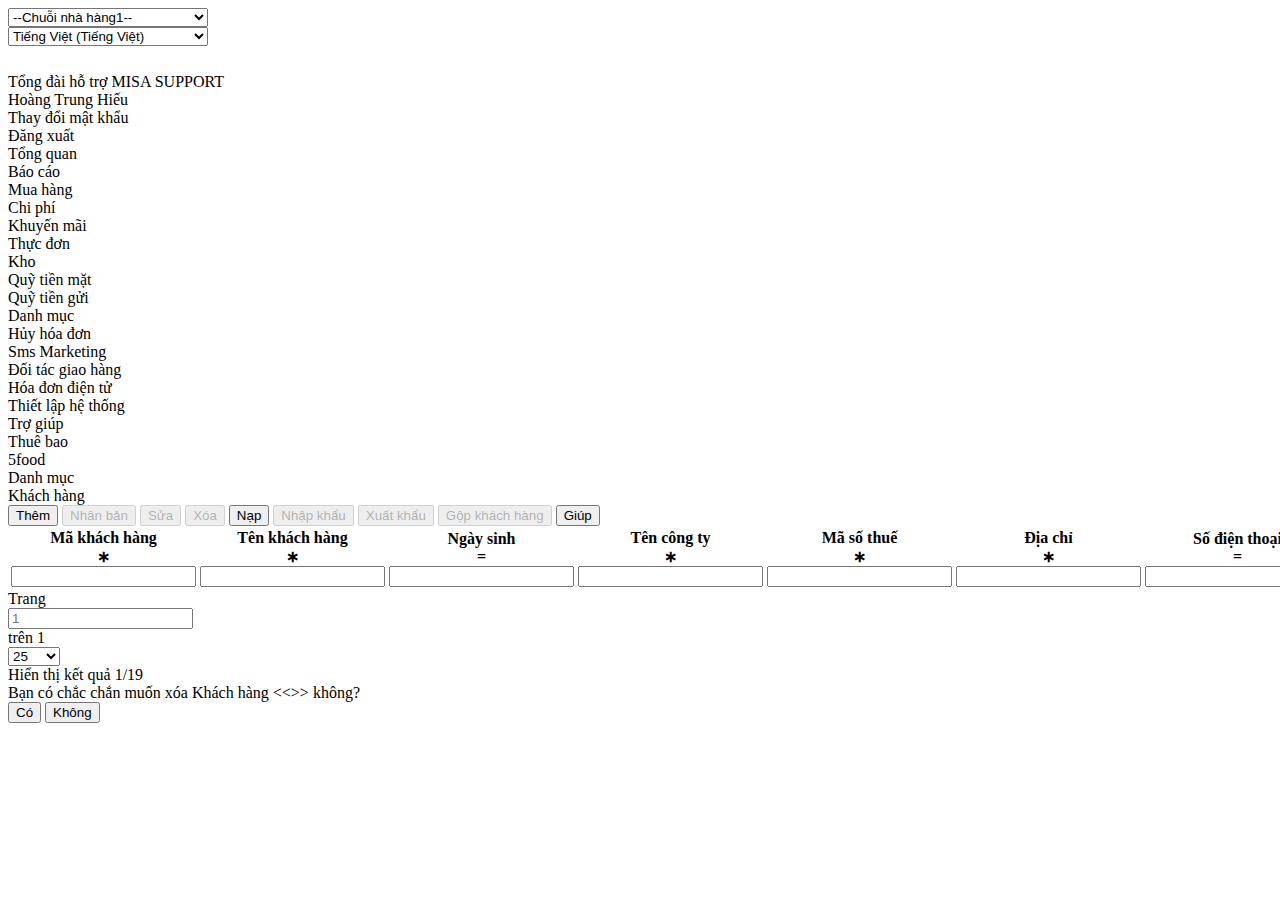
==== MISA.CukCuk.vn/wwwroot/Views/Dictionary/customer.html @ 32960ddd "upload" ====
﻿<!DOCTYPE html>
<html>
<head>
    <meta charset="utf-8" />
    <title>CukCuk</title>
    <link href="/Css/View/Dictionary/customer.css" rel="stylesheet" />
    <link href="/Contents/vendors/jquery-ui-1.12.1/jquery-ui.css" rel="stylesheet" />
   
</head>
<body>
    <!-- Header -->
    <div class="header">
        <div class="header-left">
            <div class="header-left-logo">
                <div class="header-left-logo logo-icon"></div>
            </div>
            <div class="header-right-logo">
                <div class="header-right-logo-text"></div>
            </div>
        </div>
        <div class="header-right">
            <div class="header-right-half-left">
                <div class="header-right-left-center-box">
                    <select style="width:200px">
                        <option class="select-option option-menu-item">--Chuỗi nhà hàng1--</option>
                        <option class="select-option option-menu-item">--Chuỗi nhà hàng2--</option>
                        <option class="select-option option-menu-item">--Chuỗi nhà hàng3--</option>
                        <option class="select-option option-menu-item">--Chuỗi nhà hàng4--</option>
                    </select>
                </div>
            </div>
            <div class="header-right-half-right">
                <div class="header-right-left-center-box">
                    <select style="width:200px">
                        <option>Tiếng Việt (Tiếng Việt)</option>
                        <option>English (Tiếng Anh)</option>
                        <option>Deutsch (Tiếng Đức)</option>
                        <option>中文 (Tiếng Trung)</option>
                    </select>
                </div>
                <div class="header-notice-box">
                    <span class="icon-globe icon" style="width:16px; height:16px;font-size: 24px;color: #fff!important;">
                        &nbsp;
                        <span class="number-notification">2</span>
                    </span>
                </div>
                <div class="header-support-box ">
                    <label class="label-misasupport">
                        Tổng đài hỗ trợ MISA SUPPORT
                    </label>
                </div>
                <div class="header-account-box">
                    <div class="account-avatar"></div>
                    <div class="account-name"><span>Hoàng Trung Hiếu</span></div>
                    <div class="account-action-box hide-outside-click">
                        <div class="account-action-item"><span class="icon icon-edit"></span>Thay đổi mật khẩu</div>
                        <div class="account-action-item" id="btnLogOut"><span class="icon icon-logout"></span>Ðăng xuất</div>
                    </div>
                </div>
            </div>
        </div>
    </div>
    <!-- Menu -->
    <div class="menu" style="display:block;">
        <div class="menu-item summary" >
            <div class="icon"></div>
            <div class="title" >Tổng quan</div>
        </div>
        <div class="menu-item report">
            <div class="icon"></div>
            <div class="title">Báo cáo</div>
        </div>
        <div class="menu-item buy">
            <div class="icon"></div>
            <div class="title">Mua hàng</div>
        </div>
        <div class="menu-item cost">
            <div class="icon"></div>
            <div class="title">Chi phí</div>
        </div>
        <div class="menu-item sale">
            <div class="icon"></div>
            <div class="title">Khuyến mãi</div>
        </div>
        <div class="menu-item menu-food">
            <div class="icon"></div>
            <div class="title">Thực đơn</div>
        </div>
        <div class="menu-item ward">
            <div class="icon"></div>
            <div class="title">Kho</div>
        </div>
        <div class="menu-item cash">
            <div class="icon"></div>
            <div class="title">Quỹ tiền mặt</div>
        </div>
        <div class="menu-item deposit">
            <div class="icon"></div>
            <div class="title">Quỹ tiền gửi</div>
        </div>
        <div class="menu-item category">
            <div class="icon"></div>
            <div class="title">Danh mục</div>
        </div>
        <div class="menu-item cancel">
            <div class="icon"></div>
            <div class="title">Hủy hóa đơn</div>
        </div>
        <div class="menu-item sms">
            <div class="icon"></div>
            <div class="title">Sms Marketing</div>
        </div>
        <div class="menu-item deliver">
            <div class="icon"></div>
            <div class="title">Ðối tác giao hàng</div>
        </div>
        <div class="menu-item invoice">
            <div class="icon"></div>
            <div class="title">Hóa đơn điện tử</div>
        </div>
        <div class="menu-item setting">
            <div class="icon"></div>
            <div class="title">Thiết lập hệ thống</div>
        </div>
        <div class="menu-item menu-help">
            <div class="icon"></div>
            <div class="title">Trợ giúp</div>
        </div>
        <div class="menu-item subcriber">
            <div class="icon"></div>
            <div class="title">Thuê bao</div>
        </div>
        <div class="menu-item food">
            <div class="icon"></div>
            <div class="title">5food</div>
        </div>
    </div>
    <!-- Content -->
    <div class="content">
        <div class="content-top">
            <div class="ct-breadcrumb">
                <div class="breadcrumb-main">Danh mục</div>
                <div class="breadcrumb-sub">Khách hàng</div>
            </div>
        </div>
        <form>
            <div class="grid-master">
                <div class="toolbar">
                    <button id="btn-add">
                        <div class="toolbar-item">
                            <div class="toolbar-item-icon btn-icon-add"></div>
                            <div class="toolbar-item-text">Thêm</div>
                        </div>
                    </button>
                    <button disabled>
                        <div class="toolbar-item opacity-div">
                            <div class="toolbar-item-icon btn-icon-duplicate"></div>
                            <div class="toolbar-item-text">Nhân bản</div>
                        </div>
                    </button>
                    <button id="btn-edit" disabled>
                        <div class="toolbar-item">
                            <div class="toolbar-item-icon btn-icon-edit"></div>
                            <div class="toolbar-item-text">Sửa</div>
                        </div>
                    </button>
                    <button id="btn-delete" disabled>
                        <div class="toolbar-item">
                            <div class="toolbar-item-icon btn-icon-delete"></div>
                            <div class="toolbar-item-text">Xóa</div>
                        </div>
                    </button>
                    <button id="btn-loadDataTable">
                        <div class="toolbar-item">
                            <div class="toolbar-item-icon btn-icon-refresh"></div>
                            <div class="toolbar-item-text">Nạp</div>
                        </div>
                    </button>
                    <button disabled>
                        <div class="toolbar-item opacity-div">
                            <div class="toolbar-item-icon btn-icon-import"></div>
                            <div class="toolbar-item-text">Nhập khẩu</div>
                        </div>
                    </button>
                    <button disabled>
                        <div class="toolbar-item opacity-div">
                            <div class="toolbar-item-icon btn-icon-export"></div>
                            <div class="toolbar-item-text">Xuất khẩu</div>
                        </div>
                    </button>
                    <button disabled>
                        <div class="toolbar-item opacity-div">
                            <div class="toolbar-item-icon btn-icon-lump"></div>
                            <div class="toolbar-item-text">Gộp khách hàng</div>
                        </div>
                    </button>
                    <button>
                        <div class="toolbar-item">
                            <div class="toolbar-item-icon btn-icon-help"></div>
                            <div class="toolbar-item-text">Giúp</div>
                        </div>
                    </button>
                </div>
                <!-- Tạo table load data cho trang customer -->
                <div class="grid">

                    <table class="master-table">
                        <thead>
                            <tr class="table-header">
                                <th id="MNV" fieldName="CustomerCode" format="Text">
                                    Mã khách hàng
                                    <br />
                                    <div class="filter">
                                        <div class="filter-btn">∗</div>
                                        <div class="filter-input">
                                            <input type="text" class="style-input"  />
                                        </div>
                                    </div>
                                </th>
                                <th id="Name-customer" fieldName="CustomerName" format="Text">
                                    Tên khách hàng
                                    <br />
                                    <div class="filter">
                                        <div class="filter-btn">∗</div>
                                        <div class="filter-input">
                                            <input type="text" class="style-input name" />
                                        </div>
                                    </div>
                                </th>
                                <th id="Datetime" fieldName="Birthday" format="Date">
                                    Ngày sinh
                                    <br />
                                    <div class="filter">
                                        <div class="filter-btn">=</div>
                                        <div class="filter-input">
                                            <input type="text" class="style-input" />
                                        </div>
                                    </div>
                                </th>
                                <th id="Name-company" fieldName="CompanyName" format="Text">
                                    Tên công ty
                                    <br />
                                    <div class="filter">
                                        <div class="filter-btn">∗</div>
                                        <div class="filter-input">
                                            <input type="text" class="style-input" />
                                        </div>
                                    </div>
                                </th>
                                <th id="Tax-code" fieldName="CompanyTaxCode" format="Text">
                                    Mã số thuế
                                    <br />
                                    <div class="filter">
                                        <div class="filter-btn">∗</div>
                                        <div class="filter-input">
                                            <input type="text" class="style-input" />
                                        </div>
                                    </div>
                                </th>
                                <th id="Adress" fieldName="Address" format="Text">
                                    Địa chỉ
                                    <br />
                                    <div class="filter">
                                        <div class="filter-btn">∗</div>
                                        <div class="filter-input">
                                            <input type="text" class="style-input" />
                                        </div>
                                    </div>
                                </th>
                                <th id="Number-telephone" fieldName="Tel" format="Text">
                                    Số điện thoại
                                    <br />
                                    <div class="filter">
                                        <div class="filter-btn">=</div>
                                        <div class="filter-input">
                                            <input type="text" class="style-input" />
                                        </div>
                                    </div>
                                </th>
                                <th id="Email" fieldName="Email" format="Text">
                                    Email
                                    <br />
                                    <div class="filter">

                                        <div class="filter-btn">
                                            ∗

                                        </div>

                                        <div class="filter-input">
                                            <input type="text" class="style-input" />
                                        </div>
                                    </div>
                                </th>
                                <th id="Amout" fieldName="Amount" format="Amount">
                                    Số tiền nợ
                                    <br />
                                    <div class="filter">

                                        <div class="filter-btn">
                                            ∗

                                        </div>

                                        <div class="filter-input">
                                            <input type="text" class="style-input" />
                                        </div>
                                    </div>
                                </th>
                                <th id="Note" fieldName="Description" format="Text">
                                    Ghi chú
                                    <br />
                                    <div class="filter">

                                        <div class="filter-btn">
                                            ∗

                                        </div>

                                        <div class="filter-input">
                                            <input type="text" class="style-input" />
                                        </div>
                                    </div>
                                </th>
                                <th id="Member-5food" fieldName="Is5FoodMember" format="Checked-is5FoodMember">
                                    Thành viên 5food
                                    <br />
                                    <div class="filter">

                                        <select disabled="disabled">
                                            <option></option>
                                            <option>--Thành viên 2--</option>
                                            <option>--Thành viên 3--</option>
                                            <option>--Thành viên 4--</option>
                                        </select>

                                    </div>
                                </th>
                                <th id="Unfollow" fieldName="IsGenerate" format="Checked-IsGenerate">
                                    Ngừng theo dõi
                                    <br />
                                    <div class="filter">
                                        <select disabled="disabled">
                                            <option></option>
                                            <option>--Thành viên 2--</option>
                                            <option>--Thành viên 3--</option>
                                            <option>--Thành viên 4--</option>
                                        </select>
                                    </div>
                                </th>
                            </tr>
                        </thead>
                        <tbody class="table-content">
                        </tbody>
                        <div <!--style=" opacity: 0.3-->; background: #808080; height:100% ">
                            <div class="loading" style=" opacity: 1 !important;">
                                <div class="lds-spinner" ><div></div><div></div><div></div><div></div><div></div><div></div><div></div><div></div><div></div><div></div><div></div><div></div></div>
                            </div>
                        </div>
                        
                    </table>
                    
                </div>
            </div>
        </form>
        <!-- Tạo paging cho table -->
        <div class="toolbar-paging">
            <div class="toolbar-paging-left">
                <div class="icon-toolbar-paging icon-come-back-many-times"></div>
                <div class="icon-toolbar-paging icon-come-back"></div>
                <div class="text-toolbar-paging-left-1">Trang</div>
                <div class="number-page">
                    <input type="text" placeholder="1" />
                </div>
                <div class="text-toolbar-paging-left-2">trên 1</div>
                <div class="icon-toolbar-paging icon-next"></div>
                <div class="icon-toolbar-paging icon-next-many-times"></div>
                <div class="icon-toolbar-paging icon-reload"></div>
                <div class="icon-toolbar-paging select-option">
                    <select>
                        <option>25</option>
                        <option>50</option>
                        <option>100</option>
                        <option>200</option>
                        <option>300</option>
                        <option>500</option>
                        <option>700</option>
                        <option>1000</option>
                    </select>
                </div>
            </div>
            <div class="toolbar-paging-right">
                <div class="text-toolbar-paging-right">Hiển thị kết quả 1/19</div>
            </div>
        </div>
    </div>
    <!-- Tạo dialog cho trang customer -->
    <div class="dialog-demo" style=" display : none;">
        <!--<form id="frm-customer">-->
        <div class="content-dialog-top">
            <form class="FrmDataDialog" id="frmDataDialog" method="post" onsubmit="return validDateForm()" name="vFrm">
                <div class="div-one">
                    <div class="row-dialog column-one ">
                        <div class="text-note">Mã khách hàng <span style="color:red;">(*)</span></div>
                        <div class="input-dialog"><input type="text" id="txtID" name="txtCode" findName="CustomerCode" fieldrequired="required" format="txtCode" /></div>
                    </div>
                    <div class=" row-dialog column-two">
                        <div class="text-note">Tên khách hàng <span style="color:red;">(*)</span></div>
                        <div class="input-dialog">
                            <input type="text" id="txtName" name="txtName" findName="CustomerName" fieldrequired="required" />
                        </div>
                    </div>
                </div>
                <div class="div-one">
                    <div class="row-dialog column-one ">
                        <div class="text-note">Nhóm khách hàng</div>
                        <div class="input-dialog">
                            <select>
                                <option>1</option>
                                <option>2</option>
                                <option>3</option>
                            </select>
                        </div>
                    </div>
                    <div class="row-dialog column-3">
                        <div class="text-note">Tên khách hàng <span style="color:red;">(*)</span></div>
                        <div class="input-dialog">
                            <select findName="GroupCustomerID">
                                <option value="E32E720B-89DB-39C4-673C-AC672D67161F">0</option>
                                <option value="BAA23D76-350E-D51A-F449-D5988F22AC8B">1</option>
                                <option value="CD9793F0-5BDF-2554-017D-E20B9970C37C">2</option>
                            </select>
                        </div>
                    </div>
                </div>
                <div class="div-one">
                    <div class="row-dialog column-one ">
                        <div class="text-note">ĐT di động <span style="color:red;">(*)</span></div>
                        <div class="input-dialog"><input id="tel" type="text" fieldrequired="required" findName="Tel" /></div>
                    </div>
                    <div class="row-dialog column-3">
                        <div class="text-note">Tên khách hàng <span style="color:red;">(*)</span></div>
                        <div class="input-dialog">
                            <input type="text" />
                        </div>
                    </div>
                </div>
                <div class="div-one">
                    <div class="row-dialog column-one ">
                        <div class="text-note">Ngày sinh</div>
                        <div class="input-dialog"><input id="birthday" findName="Birthday" type="text" format="Date" /> <div id="item-birhday"> </div> </div>
                    </div>
                    <div class="row-dialog column-3">
                        <div class="text-note">Tên khách hàng <span style="color:red;">(*)</span></div>
                        <div class="input-dialog">
                            <input type="text" />
                        </div>
                    </div>
                </div>
                <div class="div-two">
                    <div class="row-dialog column-one ">
                        <div class="text-note">Tên công ty</div>
                        <div class="input-dialog"><input findName="CompanyName" style="width:100%;" type="text" /></div>
                    </div>
                </div>
                <div class="div-one">
                    <div class="row-dialog column-one ">
                        <div class="text-note">Mã số thuế</div>
                        <div class="input-dialog"><input findName="CompanyTaxCode" type="text" /></div>
                    </div>
                    <div class="row-dialog column-two">
                        <div class="text-note">Email</div>
                        <div class="input-dialog">
                            <input id="email" type="email" fieldrequired="required" findName="Email" />
                        </div>
                    </div>
                </div>

                <div class="div-two">
                    <div class="row-dialog column-one ">
                        <div class="text-note">Địa chỉ</div>
                        <div class="input-dialog"><input findName="Address" style="width:100%;" type="text" /></div>
                    </div>
                </div>
                <div class="div-two">
                    <div class="row-dialog column-one ">
                        <div class="Note">Ghi chú</div>
                        <div class="input-dialog"><textarea findName="Description" style="height:55px !important; width: calc( 100% + 0px );" type="text"></textarea></div>
                    </div>
                </div>
            </form>
        </div>
        <div class="content-dialog-bottom">
            <div class="content-dialog-bottom-right">
                <div class="icon-one">
                    <button class="btn-dialog" id="save-dialog" type="submit" title="Cất">
                        <div class="icon-content-dialog-bottom-right save"></div>
                        <div class="text-icon-content-dialog-bottom-right">Cất</div>
                    </button>
                </div>
                <div class="icon-one">
                    <button class="btn-dialog-save-add" id="edit-dialog" title="Cất và thêm">
                        <div class="icon-content-dialog-bottom-right add"></div>
                        <div class="text-icon-content-dialog-bottom-right">Cất & thêm</div>
                    </button>
                </div>
                <div class="icon-one">
                    <button class="btn-dialog" id="btn-cancel-dialog" title="Hủy bỏ">
                        <div class="icon-content-dialog-bottom-right cancel"></div>
                        <div class="text-icon-content-dialog-bottom-right">Hủy bỏ</div>
                    </button>
                </div>
            </div>
            <div class="content-dialog-bottom-left">
                <div class="icon-one">
                    <button class="btn-dialog-left" title="Giúp">
                        <div class="icon-content-dialog-bottom-left help"></div>
                        <div class="text-icon-content-dialog-bottom-left">Giúp</div>
                    </button>
                </div>
            </div>
        </div>
    </div>
    <!--Dialog Xóa Khách Hàng-->
    <div id="dialog-delete" title="CUKCUK - Quản lý nhà hàng">
        <div class="top-dialog-delete">
            <div class="icon-question"></div>
            <div class="text-dialog-delete">Bạn có chắc chắn muốn xóa Khách hàng &#60;&#60;<span id="information-delete"></span>&#62;&#62; không?</div>
        </div>
        <div class="bottom-dialog-delete">
            <button id="btn-cf-delete">Có</button>
            <button id="btn-cf-cancel-delete">Không</button>
        </div>
    </div>
    <script src="/Scripts/libraries/jquery-3.4.1.min.js"></script>
    <script src="/Contents/vendors/jquery-ui-1.12.1/jquery-ui.js"></script>
    <script src="/Scripts/views/dictionary/Base.js"></script>
    <script src="../../Scripts/common/common1.js"></script>
    <script src="/Scripts/views/dictionary/customer.js"></script>
    <script type="application/json" src="/App_Start/data.json">
    </script>
</body>
</html>
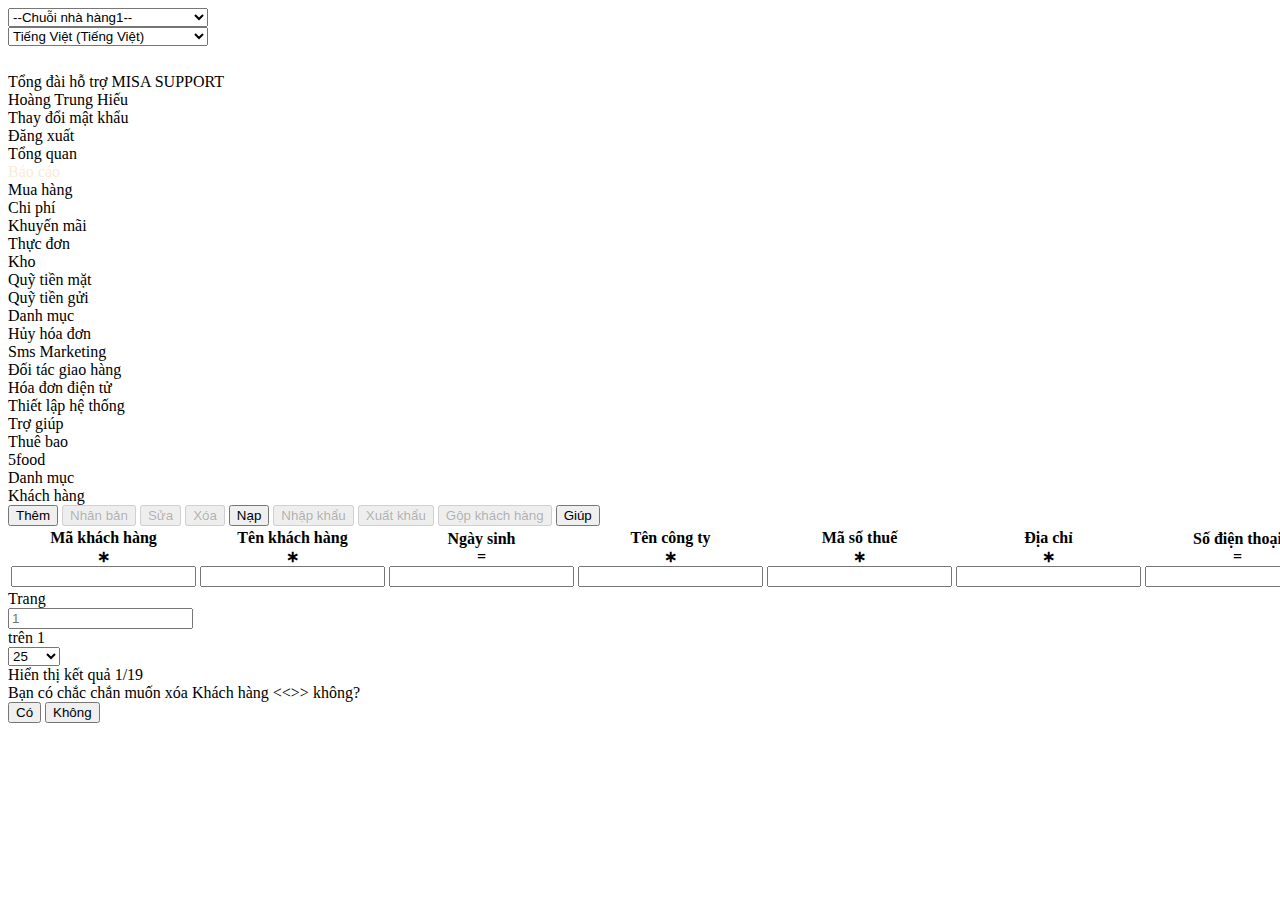
==== commit bd5f857a: "update" ====
--- a/MISA.CukCuk.vn/wwwroot/Views/Dictionary/customer.html
+++ b/MISA.CukCuk.vn/wwwroot/Views/Dictionary/customer.html
@@ -64,11 +64,11 @@
     <div class="menu" style="display:block;">
         <div class="menu-item summary" >
             <div class="icon"></div>
-            <div class="title" >Tổng quan</div>
+            <div class="title" >Tổng quan</a></div>
         </div>
         <div class="menu-item report">
             <div class="icon"></div>
-            <div class="title">Báo cáo</div>
+            <div class="title"><a href="dashboard.html" style="text-decoration:none; color:antiquewhite">Báo cáo</a></div>
         </div>
         <div class="menu-item buy">
             <div class="icon"></div>
@@ -426,9 +426,9 @@
                         <div class="text-note">Tên khách hàng <span style="color:red;">(*)</span></div>
                         <div class="input-dialog">
                             <select findName="GroupCustomerID">
-                                <option value="E32E720B-89DB-39C4-673C-AC672D67161F">0</option>
-                                <option value="BAA23D76-350E-D51A-F449-D5988F22AC8B">1</option>
-                                <option value="CD9793F0-5BDF-2554-017D-E20B9970C37C">2</option>
+                                <option value="EB88F22D-5B07-477C-752D-18395A5D4EB6">0</option>
+                                <option value="D0A77A1B-AC6C-B7DE-F156-19610E475D76">1</option>
+                                <option value="CD71DFD0-565E-E884-8F36-2992805A8180">2</option>
                             </select>
                         </div>
                     </div>
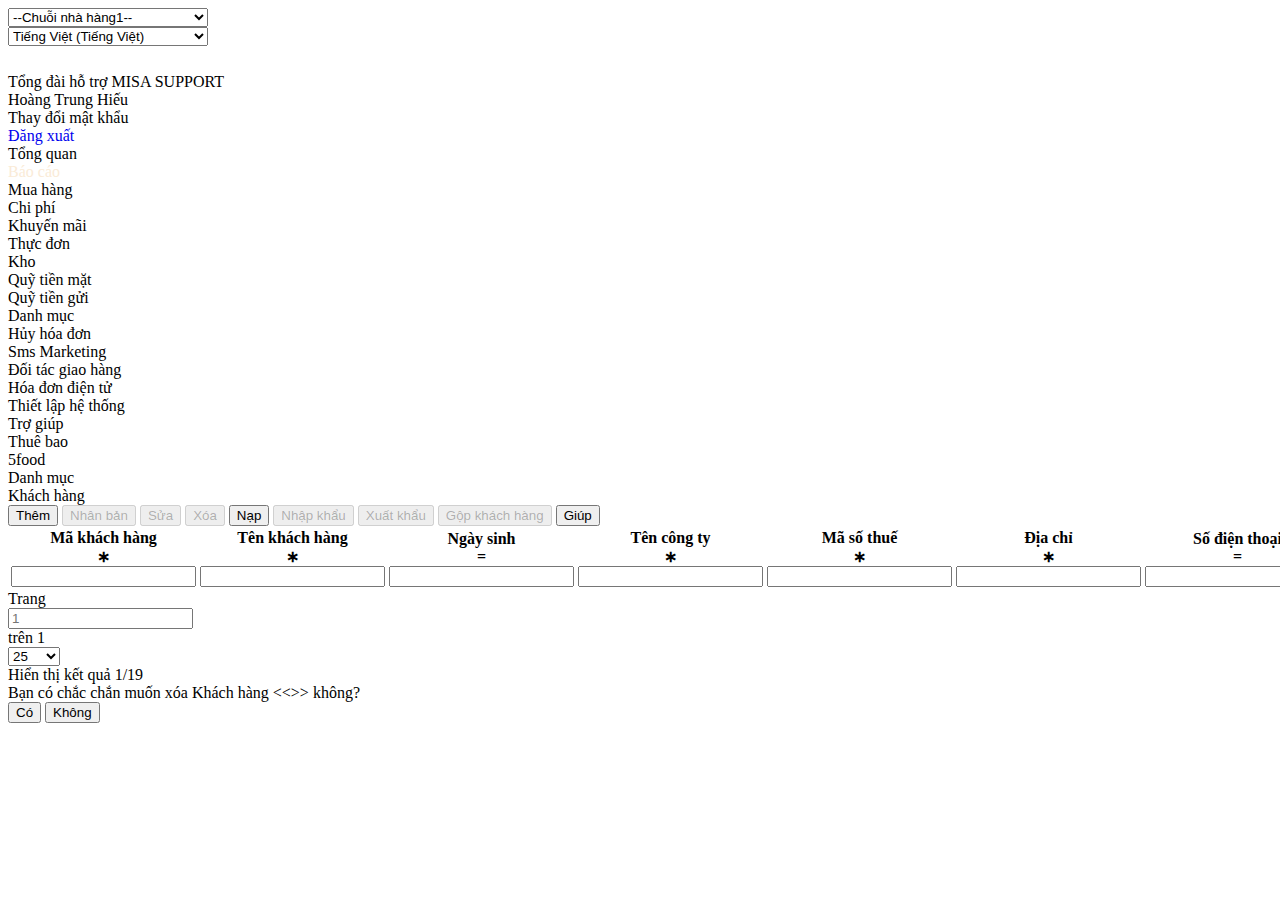
==== commit 6207226a: "update api get User Run time" ====
--- a/MISA.CukCuk.vn/wwwroot/Views/Dictionary/customer.html
+++ b/MISA.CukCuk.vn/wwwroot/Views/Dictionary/customer.html
@@ -54,7 +54,7 @@
                     <div class="account-name"><span>Hoàng Trung Hiếu</span></div>
                     <div class="account-action-box hide-outside-click">
                         <div class="account-action-item"><span class="icon icon-edit"></span>Thay đổi mật khẩu</div>
-                        <div class="account-action-item" id="btnLogOut"><span class="icon icon-logout"></span>Ðăng xuất</div>
+                        <div class="account-action-item" id="btnLogOut"><span class="icon icon-logout"></span><a href="../../Admin/login.html" style="text-decoration:none">Ðăng xuất</a></div>
                     </div>
                 </div>
             </div>
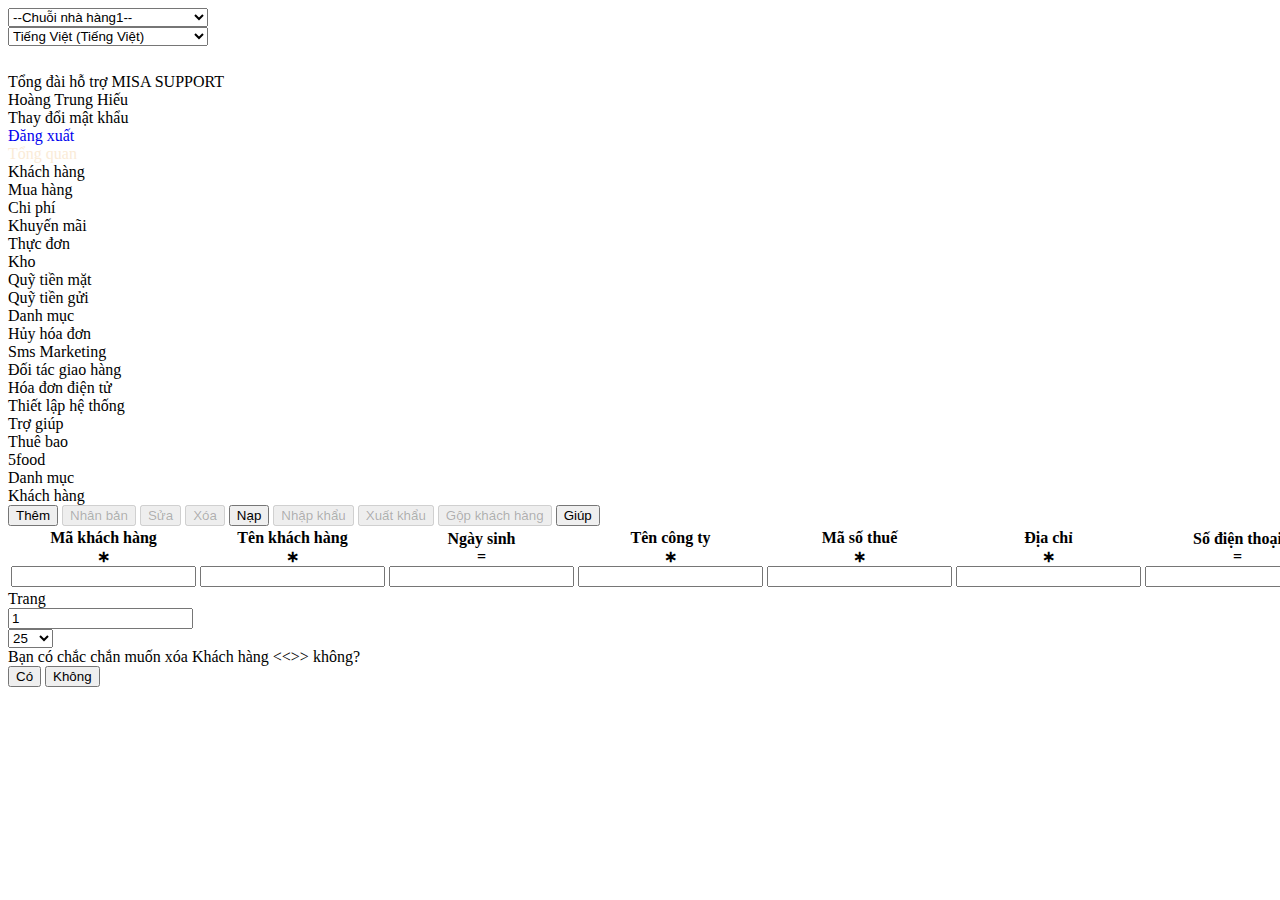
==== commit eb29e75d: "ADD authen" ====
--- a/MISA.CukCuk.vn/wwwroot/Views/Dictionary/customer.html
+++ b/MISA.CukCuk.vn/wwwroot/Views/Dictionary/customer.html
@@ -64,11 +64,11 @@
     <div class="menu" style="display:block;">
         <div class="menu-item summary" >
             <div class="icon"></div>
-            <div class="title" >Tổng quan</a></div>
+            <div class="title" ><a href="dashboard.html" style="text-decoration:none; color:antiquewhite">Tổng quan</a></div>
         </div>
         <div class="menu-item report">
             <div class="icon"></div>
-            <div class="title"><a href="dashboard.html" style="text-decoration:none; color:antiquewhite">Báo cáo</a></div>
+            <div class="title"><a >Khách hàng</a></div>
         </div>
         <div class="menu-item buy">
             <div class="icon"></div>
@@ -366,31 +366,27 @@
         <!-- Tạo paging cho table -->
         <div class="toolbar-paging">
             <div class="toolbar-paging-left">
-                <div class="icon-toolbar-paging icon-come-back-many-times"></div>
-                <div class="icon-toolbar-paging icon-come-back"></div>
+                <div class="icon-toolbar-paging icon-come-back-many-times" id="icon-come-back-many-times"></div>
+                <div class="icon-toolbar-paging icon-come-back" id="icon-come-back"></div>
                 <div class="text-toolbar-paging-left-1">Trang</div>
                 <div class="number-page">
-                    <input type="text" placeholder="1" />
-                </div>
-                <div class="text-toolbar-paging-left-2">trên 1</div>
-                <div class="icon-toolbar-paging icon-next"></div>
-                <div class="icon-toolbar-paging icon-next-many-times"></div>
-                <div class="icon-toolbar-paging icon-reload"></div>
+                    <input type="text" placeholder="1" id="page" value="1" />
+                </div>
+                <div class="icon-toolbar-paging icon-next" id="icon-next"></div>
+                <div class="icon-toolbar-paging icon-next-many-times" id="icon-many-next"></div>
+                <div class="icon-toolbar-paging icon-reload" id="icon-reload"></div>
                 <div class="icon-toolbar-paging select-option">
-                    <select>
-                        <option>25</option>
-                        <option>50</option>
-                        <option>100</option>
-                        <option>200</option>
-                        <option>300</option>
-                        <option>500</option>
-                        <option>700</option>
-                        <option>1000</option>
+                    <select id="pageTotal">
+                        <option class="btn-option-size" value="25">25</option>
+                        <option class="btn-option-size" value="50">50</option>
+                        <option class="btn-option-size" value="100">100</option>
+                        <option class="btn-option-size" value="200">200</option>
+                        <option class="btn-option-size" value="300">300</option>
+                        
                     </select>
                 </div>
             </div>
             <div class="toolbar-paging-right">
-                <div class="text-toolbar-paging-right">Hiển thị kết quả 1/19</div>
             </div>
         </div>
     </div>
@@ -415,10 +411,10 @@
                     <div class="row-dialog column-one ">
                         <div class="text-note">Nhóm khách hàng</div>
                         <div class="input-dialog">
-                            <select>
-                                <option>1</option>
-                                <option>2</option>
-                                <option>3</option>
+                            <select findName="GroupCustomerID">
+                                <option value="EB88F22D-5B07-477C-752D-18395A5D4EB6">Vip</option>
+                                <option value="D0A77A1B-AC6C-B7DE-F156-19610E475D76">Tiềm năng</option>
+                                <option value="CD71DFD0-565E-E884-8F36-2992805A8180">Bình thường</option>
                             </select>
                         </div>
                     </div>
@@ -426,7 +422,7 @@
                         <div class="text-note">Tên khách hàng <span style="color:red;">(*)</span></div>
                         <div class="input-dialog">
                             <select findName="GroupCustomerID">
-                                <option value="EB88F22D-5B07-477C-752D-18395A5D4EB6">0</option>
+                                <option value="EB88F22D-5B07-477C-752D-18395A5D4EB6"></option>
                                 <option value="D0A77A1B-AC6C-B7DE-F156-19610E475D76">1</option>
                                 <option value="CD71DFD0-565E-E884-8F36-2992805A8180">2</option>
                             </select>
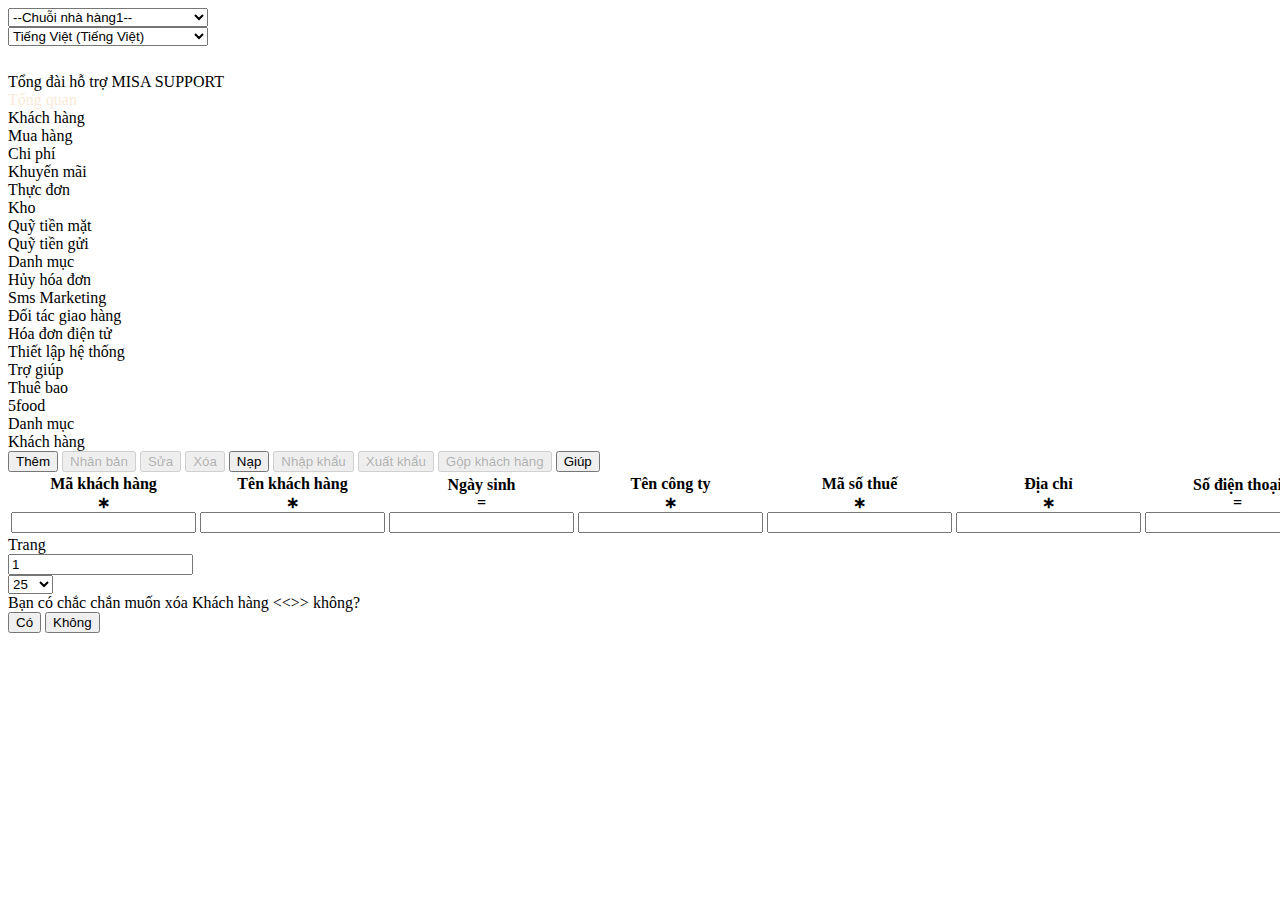
==== commit 2cee6db2: "add chức năng hiển thị tên tài khoản đăng nhập" ====
--- a/MISA.CukCuk.vn/wwwroot/Views/Dictionary/customer.html
+++ b/MISA.CukCuk.vn/wwwroot/Views/Dictionary/customer.html
@@ -49,13 +49,8 @@
                         Tổng đài hỗ trợ MISA SUPPORT
                     </label>
                 </div>
-                <div class="header-account-box">
-                    <div class="account-avatar"></div>
-                    <div class="account-name"><span>Hoàng Trung Hiếu</span></div>
-                    <div class="account-action-box hide-outside-click">
-                        <div class="account-action-item"><span class="icon icon-edit"></span>Thay đổi mật khẩu</div>
-                        <div class="account-action-item" id="btnLogOut"><span class="icon icon-logout"></span><a href="../../Admin/login.html" style="text-decoration:none">Ðăng xuất</a></div>
-                    </div>
+                <div class="header-account-box" id="header-account-box"> 
+                    
                 </div>
             </div>
         </div>
